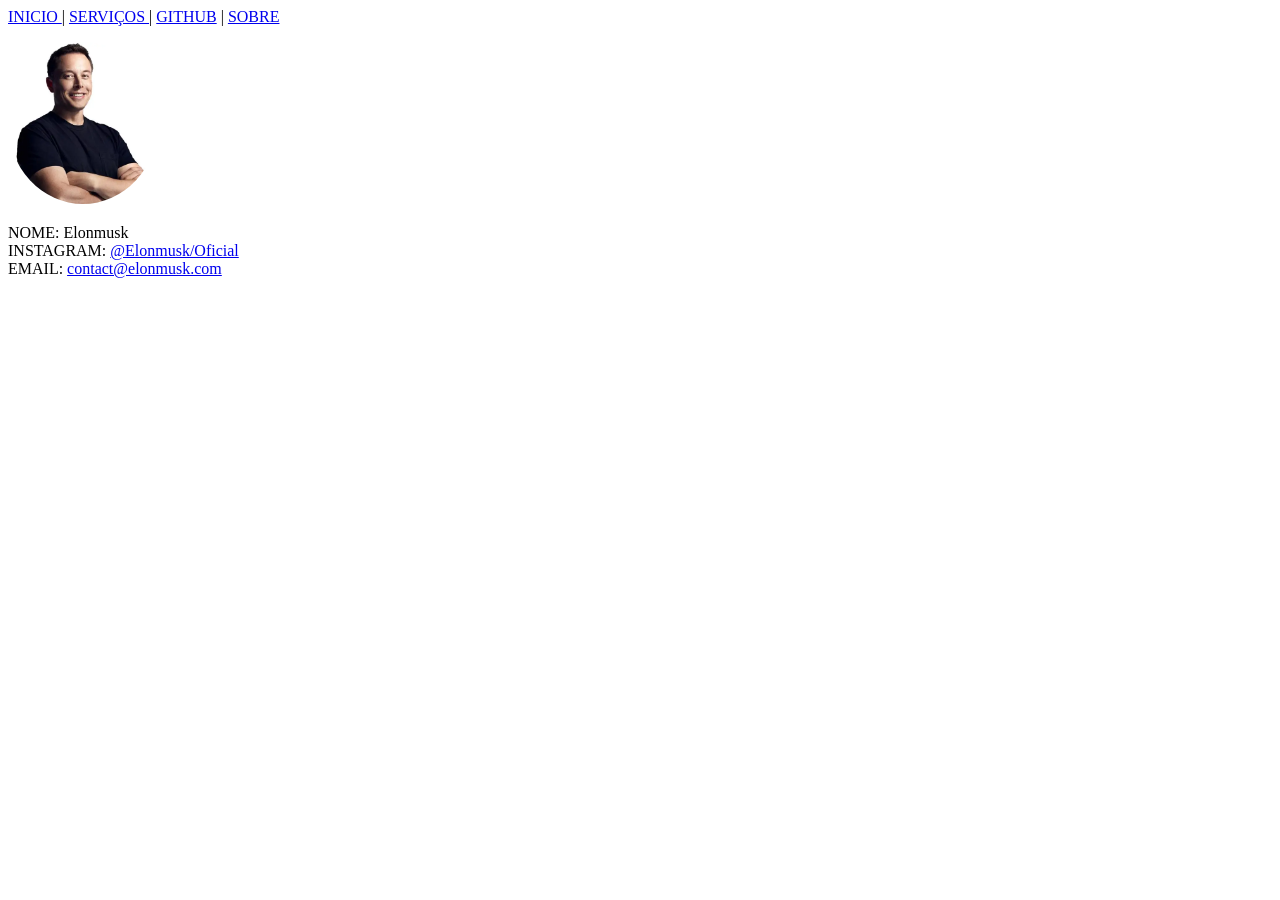
==== serviço.html @ 1f977ffa "04" ====
<!DOCTYPE html>
<html lang="en">
<head>
    <meta charset="UTF-8">
    <meta name="viewport" content="width=device-width, initial-scale=1.0">
    <title>Document</title>
</head>
<body>
    <a href="index.html">INICIO </a>  | <a href="serviço.html" >SERVIÇOS </a> | <a href="https://github.com/titohg1/projet-X" target="_blank"> GITHUB</a> | <a href="sobre.html" >SOBRE </a>
    <p><img src="asset/images/OIP.webp" style="width: 150px; border-radius: 150%;"></p>
     NOME: Elonmusk <br>
     INSTAGRAM: <a href="https://www.instagram.com/elonmusk/" target="_blank"> @Elonmusk/Oficial</a><br> 
     EMAIL: <a href="contact@elonmusk.com" target="_blank"> contact@elonmusk.com</a>
</body>
</html>
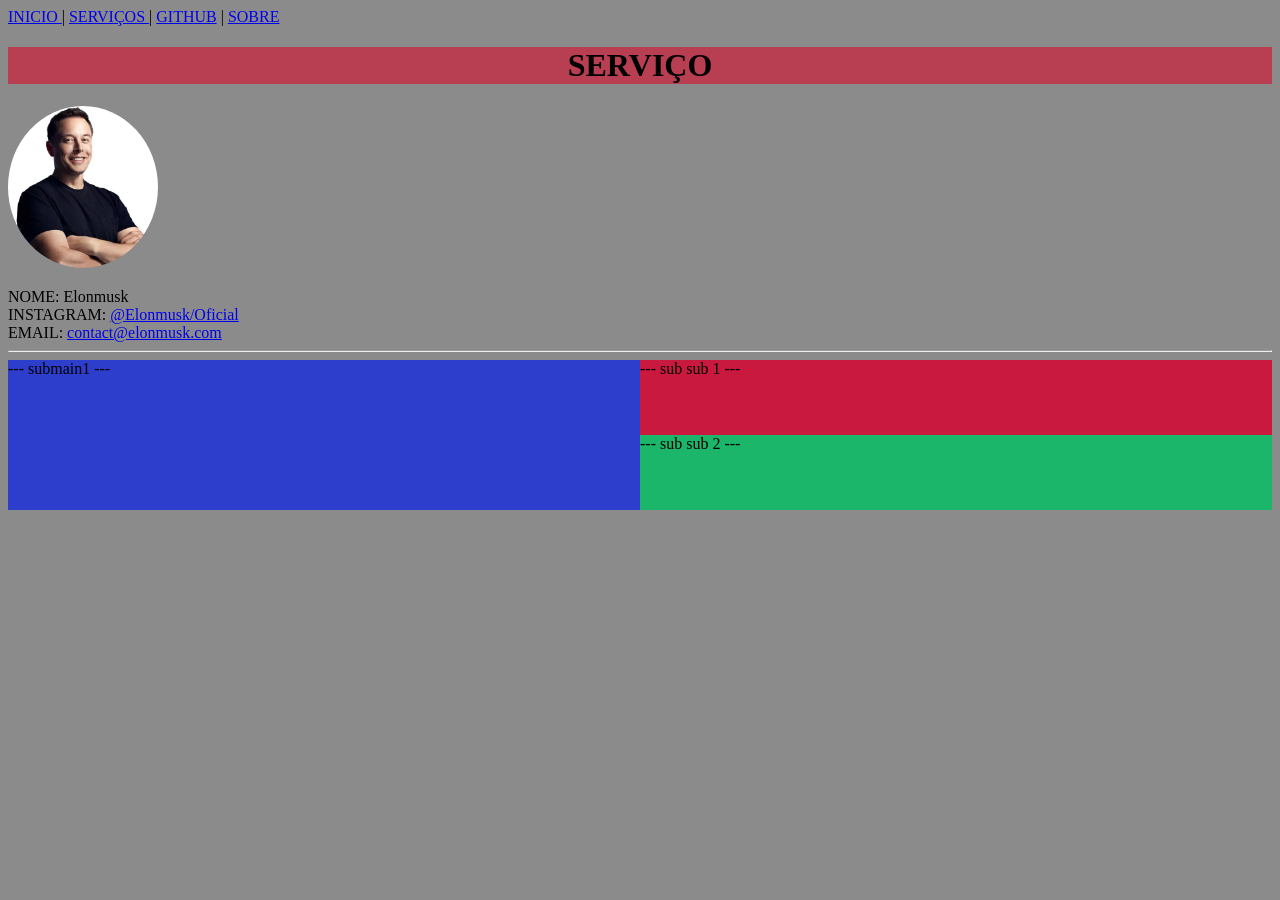
==== commit 950911b0: "aula.08/06" ====
--- a/serviço.html
+++ b/serviço.html
@@ -4,12 +4,25 @@
     <meta charset="UTF-8">
     <meta name="viewport" content="width=device-width, initial-scale=1.0">
     <title>Document</title>
+    <link rel="stylesheet" href="css/style.css">
+   
+
 </head>
-<body>
+<body style="background-color:rgb(139, 139, 139);">
+    
     <a href="index.html">INICIO </a>  | <a href="serviço.html" >SERVIÇOS </a> | <a href="https://github.com/titohg1/projet-X" target="_blank"> GITHUB</a> | <a href="sobre.html" >SOBRE </a>
+    <h1 style="text-align:center;background-color:rgb(184, 62, 82);">SERVIÇO</h1>
     <p><img src="asset/images/OIP.webp" style="width: 150px; border-radius: 150%;"></p>
      NOME: Elonmusk <br>
      INSTAGRAM: <a href="https://www.instagram.com/elonmusk/" target="_blank"> @Elonmusk/Oficial</a><br> 
      EMAIL: <a href="contact@elonmusk.com" target="_blank"> contact@elonmusk.com</a>
+     
+     <hr> 
+     <div class="main">
+        <div class="submain1">--- submain1 ---</div>
+        <div class="submain1 submain2">
+            <div style="background-color:rgb(201, 25, 63);"> --- sub sub 1 --- </div>
+            <div> --- sub sub 2 --- </div>
+             
 </body>
 </html>
--- a/css/style.css
+++ b/css/style.css
@@ -0,0 +1,33 @@
+.titulo{
+    border: 2px solid rgb(255, 0, 0);
+    text-align:center;
+    font-size:  12px;
+    background-color:rgb(184, 62, 82);
+    
+}
+
+.main{
+    background-color:rgb(0, 0, 0);
+    width: 100%;
+    overflow:auto;
+}
+ 
+.submain1{
+    width: 50%;
+    height: 150px;
+    float: left;
+    background-color:rgb(45, 61, 204);
+
+}
+
+.submain1 div{
+    height: 75px;
+}
+
+.submain2{
+    width: 50%;
+    height: 150px;
+    background-color:rgb(27, 182, 105);
+}
+
+
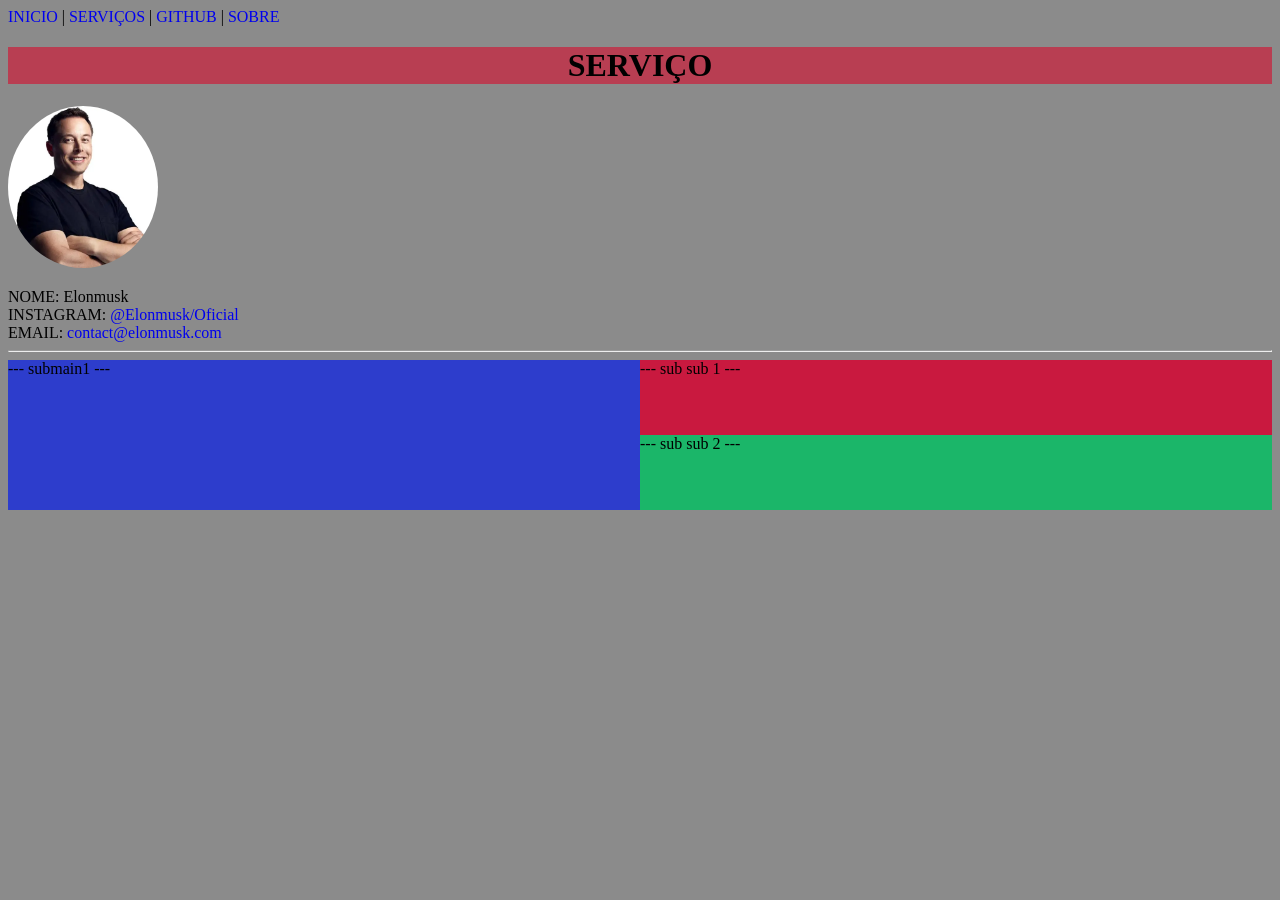
==== commit fae41021: "Add files via upload" ====
--- a/serviço.html
+++ b/serviço.html
@@ -5,6 +5,12 @@
     <meta name="viewport" content="width=device-width, initial-scale=1.0">
     <title>Document</title>
     <link rel="stylesheet" href="css/style.css">
+
+    <style>
+        a {
+         text-decoration: none;
+        }
+    </style>
    
 
 </head>
